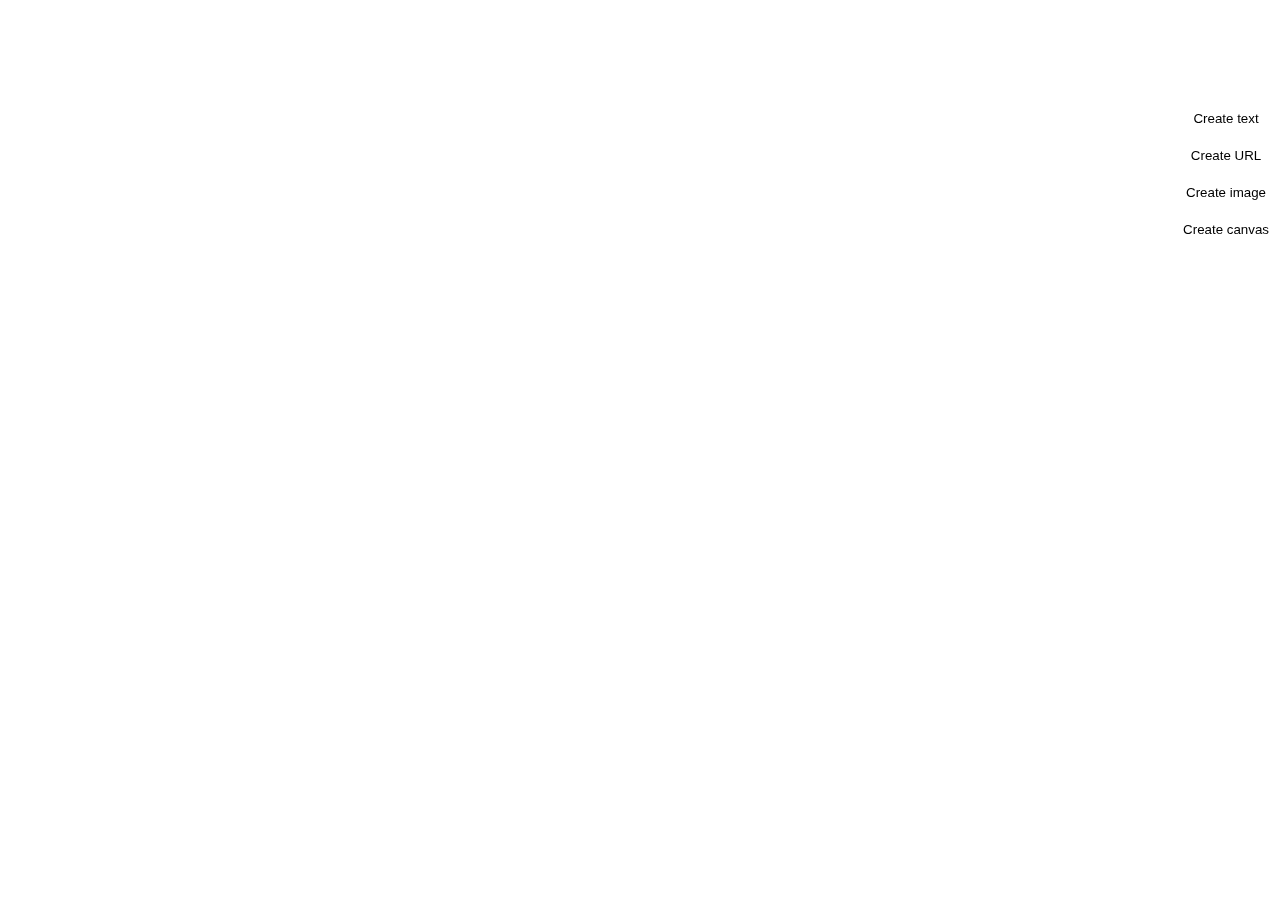
==== page.html @ f6445a66 "basic usability of draggin elements" ====
<!DOCTYPE html>
<html lang="en">

<head>
    <meta charset="UTF-8">
    <meta name="viewport" content="width=device-width, initial-scale=1.0">
    <title>My Landing page</title>
    <link rel="stylesheet" href="./index.css">
</head>

<body>

    <div id="main">
        <div id="tools">
            <button type="button" onclick="setElement('text')">Create text</button>
            <button type="button" onclick="setElement('url')">Create URL</button>
            <button type="button" onclick="setElement('image')">Create image</button>
            <button type="button" onclick="setElement('canvas')">Create canvas</button>
        </div>
    </div>


    <script src="./index.js" type="text/javascript"></script>
</body>

</html>
---- index.css ----
#tools{
    position: fixed;
    top: 100px;
    right:5px;
    display: flex;
    flex-direction: column;
}

#tools button{
    flex: content;
    margin: 10px 0px;
    background-color: transparent;
    border: none;
    cursor: pointer;
}

.basic-element{
    min-height: 100px;
    min-width: 100px;
    position: absolute;
    display: block;
    border: 2px grey solid;
    border-radius: 5px;
    resize:both;
    overflow: auto;
    transition: all 0.1s;
}

.basic-element:hover{
    border-color: black;
    cursor:grab;
    z-index: 2;
}

body{
    padding: 5px;
}

#menu{

    padding: 10px;
    border: 1px red solid;
    position: absolute;
}
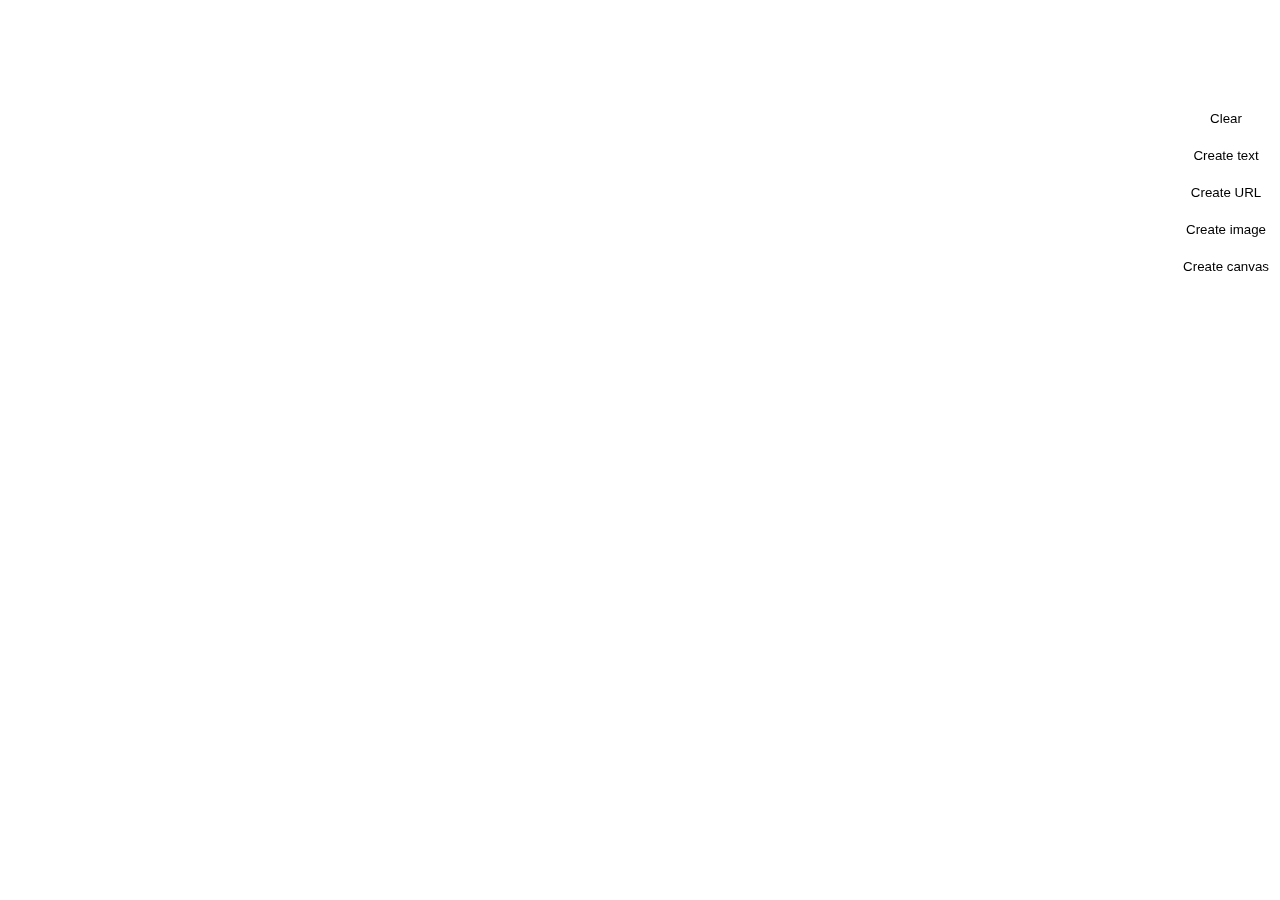
==== commit ca80ac74: "saving place of elements" ====
--- a/page.html
+++ b/page.html
@@ -12,6 +12,7 @@
 
     <div id="main">
         <div id="tools">
+            <button type="button" onclick="reset()">Clear</button>
             <button type="button" onclick="setElement('text')">Create text</button>
             <button type="button" onclick="setElement('url')">Create URL</button>
             <button type="button" onclick="setElement('image')">Create image</button>
--- a/index.css
+++ b/index.css
@@ -23,7 +23,6 @@
     border-radius: 5px;
     resize:both;
     overflow: auto;
-    transition: all 0.1s;
 }
 
 .basic-element:hover{
@@ -35,10 +34,3 @@
 body{
     padding: 5px;
 }
-
-#menu{
-
-    padding: 10px;
-    border: 1px red solid;
-    position: absolute;
-}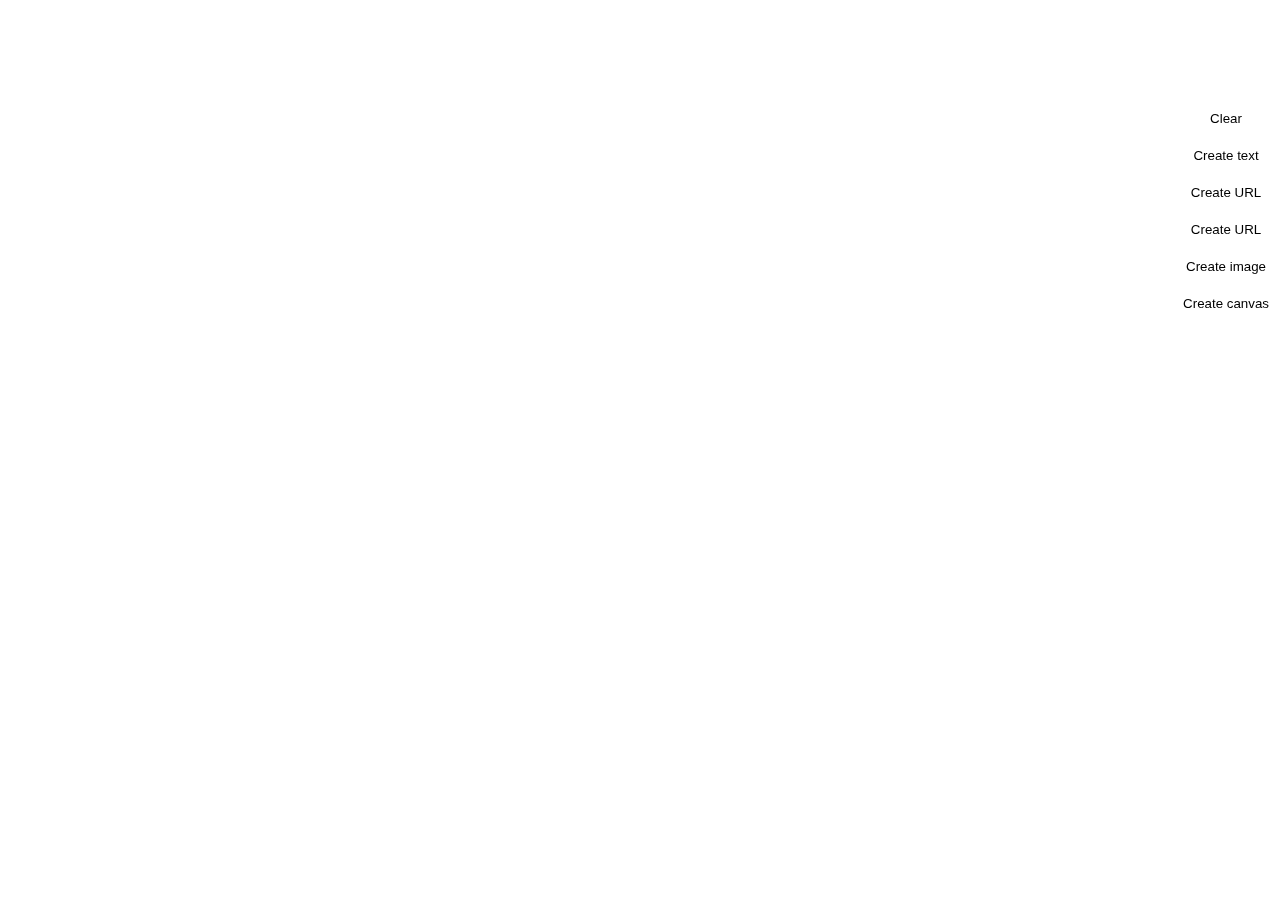
==== commit 12f6cd59: "save resize values" ====
--- a/page.html
+++ b/page.html
@@ -15,6 +15,7 @@
             <button type="button" onclick="reset()">Clear</button>
             <button type="button" onclick="setElement('text')">Create text</button>
             <button type="button" onclick="setElement('url')">Create URL</button>
+            <button type="button" onclick="setElement('video url')">Create URL</button>
             <button type="button" onclick="setElement('image')">Create image</button>
             <button type="button" onclick="setElement('canvas')">Create canvas</button>
         </div>
--- a/index.css
+++ b/index.css
@@ -1,3 +1,9 @@
+body {
+    height: 100%;
+    position:relative
+
+}
+
 #tools{
     position: fixed;
     top: 100px;
@@ -15,22 +21,28 @@
 }
 
 .basic-element{
-    min-height: 100px;
-    min-width: 100px;
-    position: absolute;
+    height: 100%;
+    width: 100%;
     display: block;
-    border: 2px grey solid;
-    border-radius: 5px;
-    resize:both;
-    overflow: auto;
+    
 }
 
-.basic-element:hover{
-    border-color: black;
-    cursor:grab;
-    z-index: 2;
-}
+
 
 body{
     padding: 5px;
 }
+
+
+.wrapper{
+    resize:both;
+    overflow: hidden;
+    border: 2px grey solid;
+    border-radius: 5px;
+    position: absolute; 
+}
+.wrapper:hover{
+    border-color: black;
+    cursor:grab;
+    z-index: 2;
+}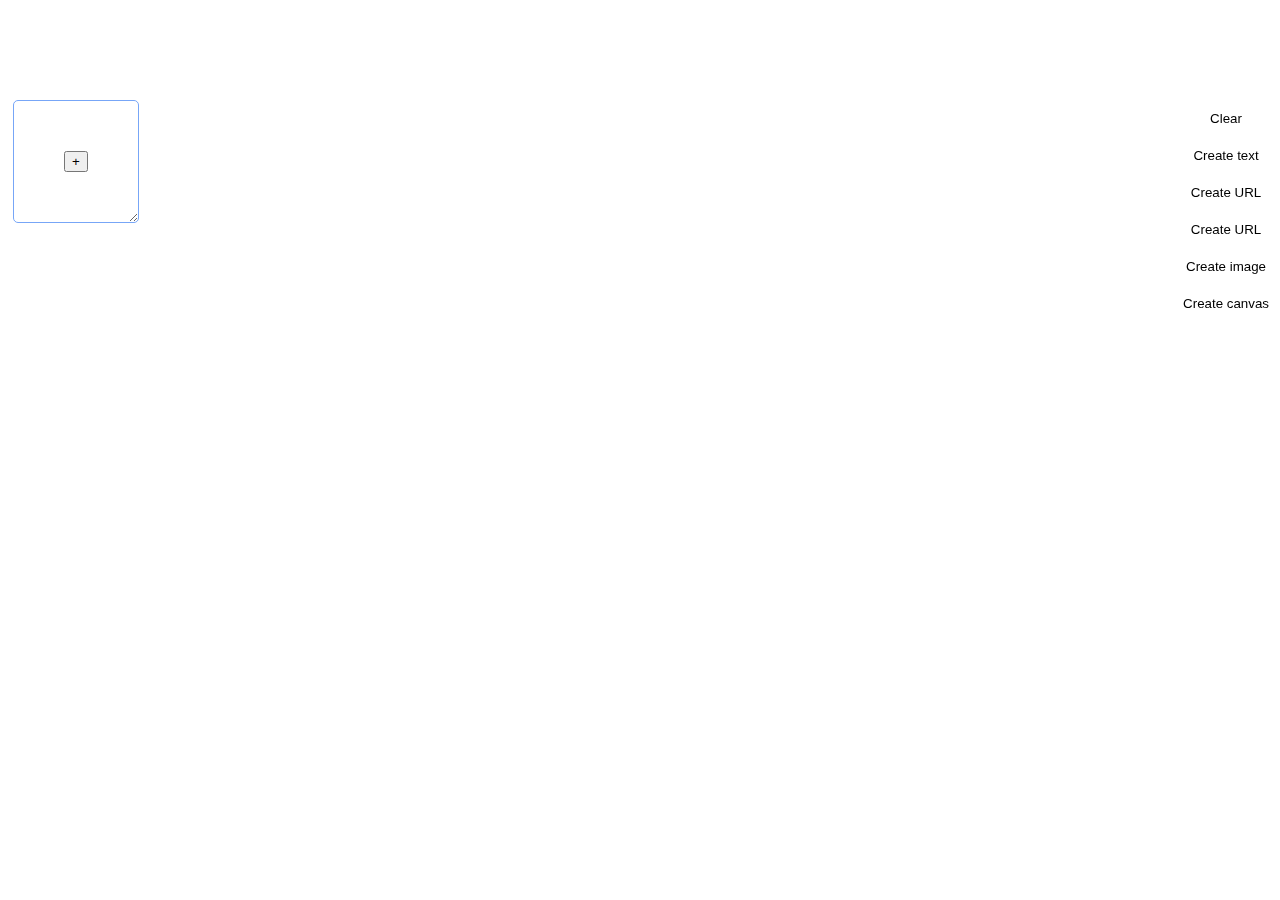
==== commit 7846cdfc: "div links" ====
--- a/page.html
+++ b/page.html
@@ -19,6 +19,13 @@
             <button type="button" onclick="setElement('image')">Create image</button>
             <button type="button" onclick="setElement('canvas')">Create canvas</button>
         </div>
+
+
+        <div id="links" class="wrapper">
+
+            <button> + </button>
+        </div>
+
     </div>
 
 
--- a/index.css
+++ b/index.css
@@ -1,8 +1,17 @@
 body {
-    height: 100%;
-    position:relative
+    padding: 5px;
+}
 
+textarea{
+    border: none;
+    background-color: white;
 }
+
+textarea:focus{
+    border: none !important;
+    outline: none;
+}
+
 
 #tools{
     position: fixed;
@@ -10,6 +19,14 @@
     right:5px;
     display: flex;
     flex-direction: column;
+}
+
+#links{
+    position: fixed;
+    top: 100px;
+    display: flex;
+    flex-direction: column;
+    padding: 50px;
 }
 
 #tools button{
@@ -20,27 +37,35 @@
     cursor: pointer;
 }
 
-.basic-element{
+.element{
     height: 100%;
     width: 100%;
     display: block;
     
 }
 
-
-
-body{
-    padding: 5px;
+.element-toolbar{
+    position: absolute;
+    z-index: 5;
+    top:  5px;
+    right: 5px;
+    border: 1px gray solid;
+    width: 100px;
+    height: 25px;
 }
 
 
+
+
 .wrapper{
+    background-color: white;
     resize:both;
     overflow: hidden;
-    border: 2px grey solid;
+    border: 1px #77A6F7 solid;
     border-radius: 5px;
     position: absolute; 
 }
+
 .wrapper:hover{
     border-color: black;
     cursor:grab;
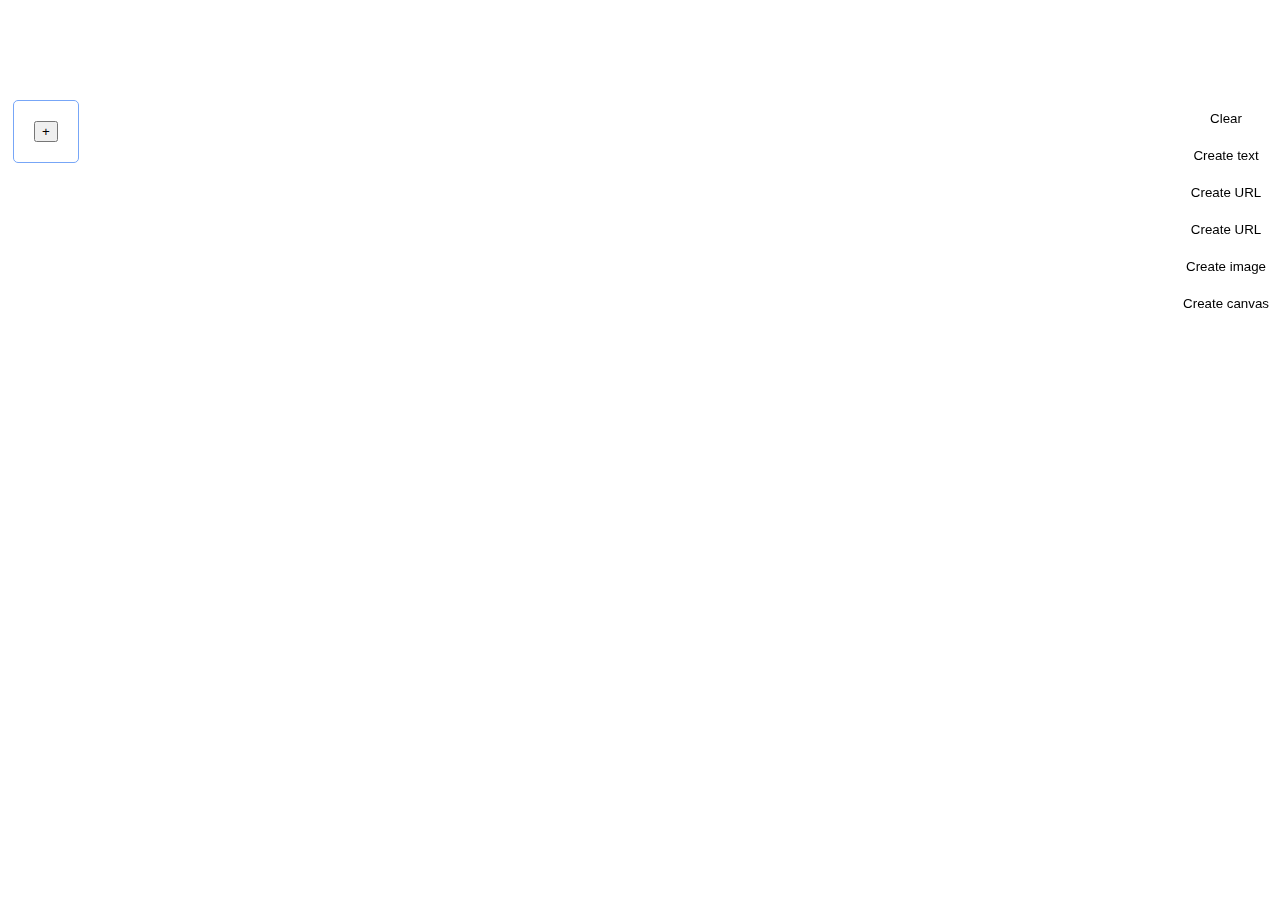
==== commit 8c279b97: "data" ====
--- a/page.html
+++ b/page.html
@@ -21,8 +21,7 @@
         </div>
 
 
-        <div id="links" class="wrapper">
-
+        <div id="links">
             <button> + </button>
         </div>
 
--- a/index.css
+++ b/index.css
@@ -26,7 +26,9 @@
     top: 100px;
     display: flex;
     flex-direction: column;
-    padding: 50px;
+    padding: 20px;
+    border: 1px #77A6F7 solid;
+    border-radius: 5px;
 }
 
 #tools button{
@@ -54,9 +56,6 @@
     height: 25px;
 }
 
-
-
-
 .wrapper{
     background-color: white;
     resize:both;
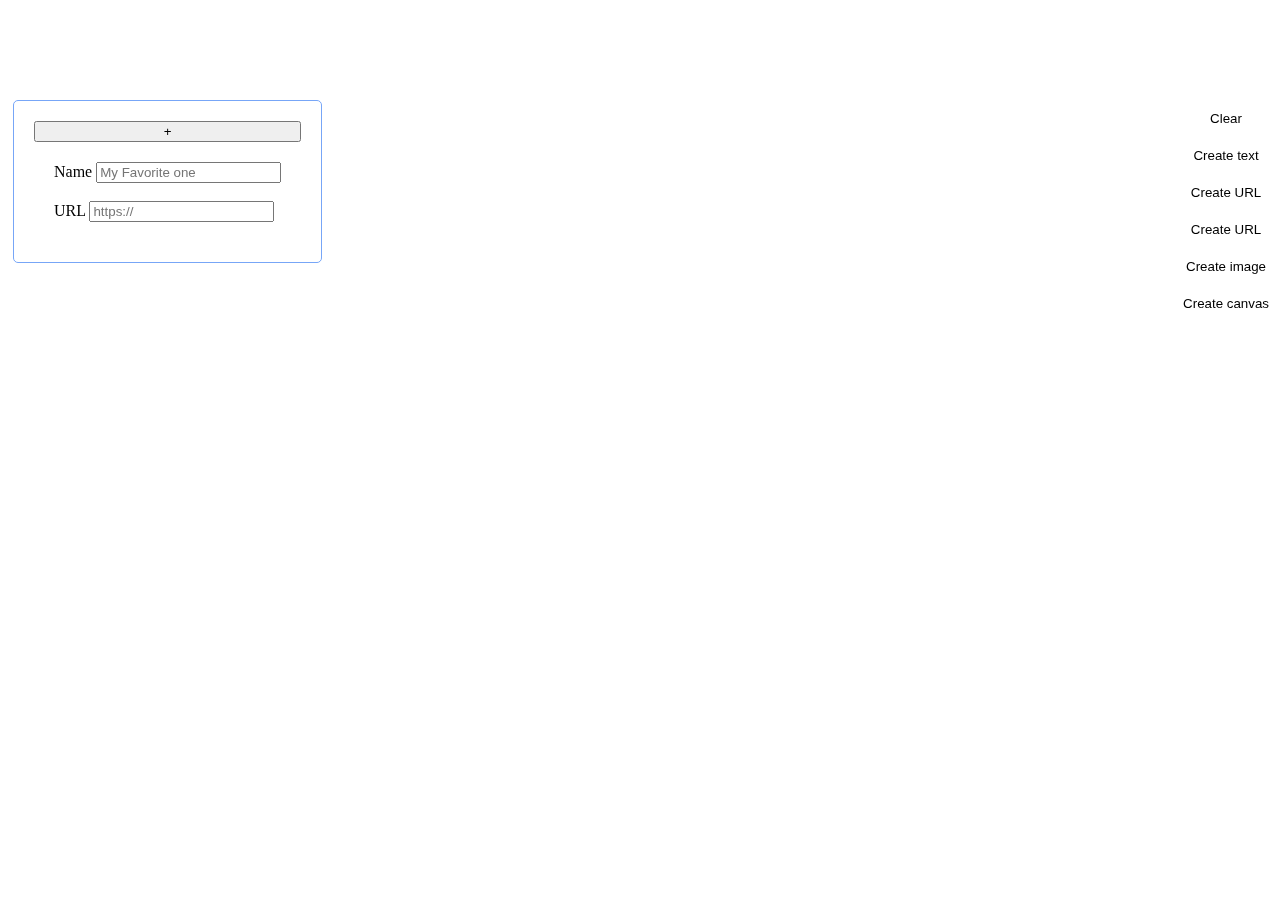
==== commit 178fda91: "getStorage with default and modal v2" ====
--- a/page.html
+++ b/page.html
@@ -22,7 +22,18 @@
 
 
         <div id="links">
-            <button> + </button>
+            <button type="button" onclick="openModalLink()"> + </button>
+            <div id="linkModal">
+                <label>
+                    Name
+                </label>
+                <input type="text" placeholder="My Favorite one" />
+                <br><br>
+                <label>
+                    URL
+                </label>
+                <input type="text" placeholder="https://" />
+            </div>
         </div>
 
     </div>
--- a/index.css
+++ b/index.css
@@ -29,6 +29,11 @@
     padding: 20px;
     border: 1px #77A6F7 solid;
     border-radius: 5px;
+}
+
+#linkModal{
+    padding:10px;
+    margin: 10px;
 }
 
 #tools button{
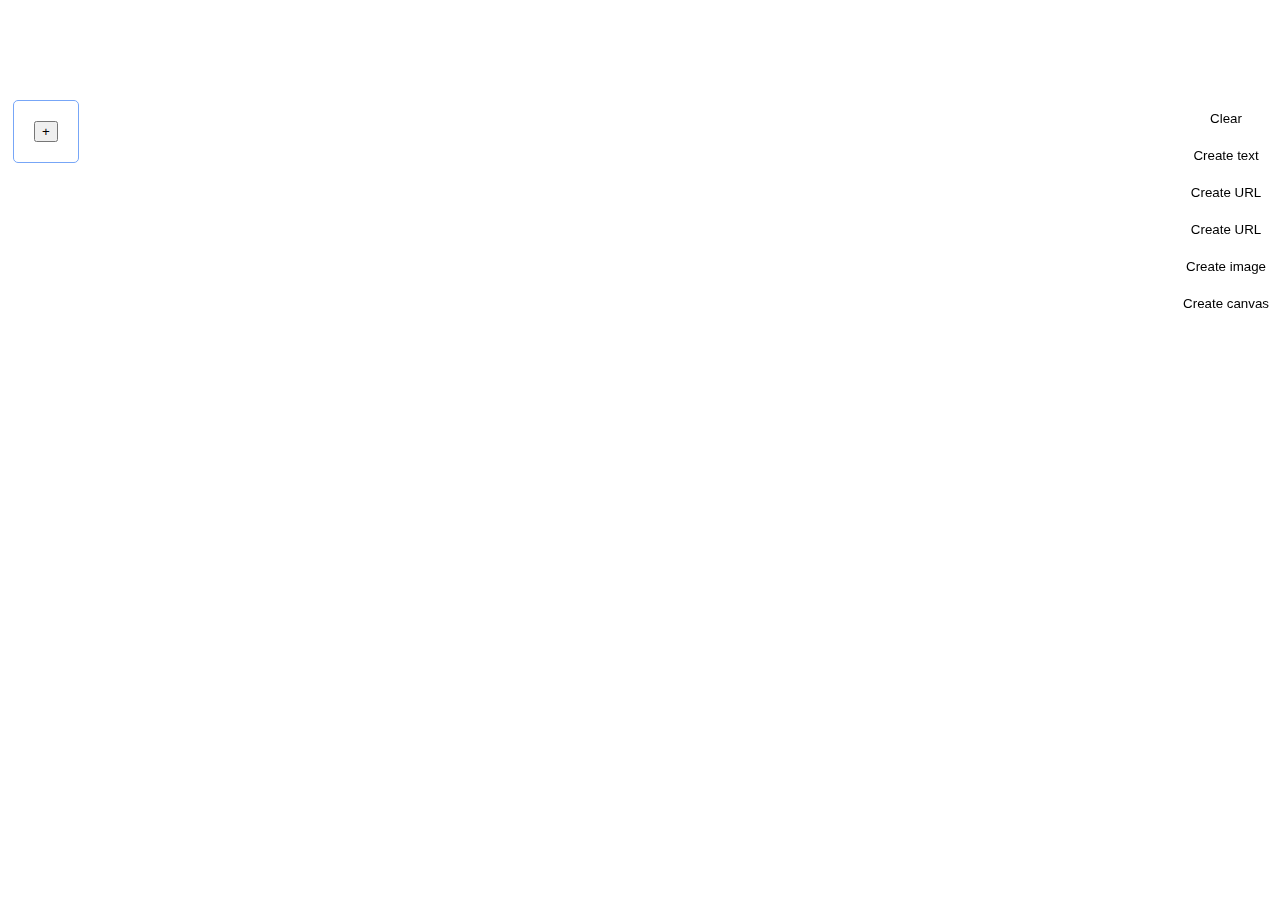
==== commit 5e6a3e01: "modal" ====
--- a/page.html
+++ b/page.html
@@ -23,16 +23,18 @@
 
         <div id="links">
             <button type="button" onclick="openModalLink()"> + </button>
-            <div id="linkModal">
-                <label>
-                    Name
-                </label>
-                <input type="text" placeholder="My Favorite one" />
-                <br><br>
-                <label>
-                    URL
-                </label>
-                <input type="text" placeholder="https://" />
+            <div class="modal" id="myModal">
+                <div id="linkModal">
+                    <label>
+                        Name
+                    </label>
+                    <input type="text" placeholder="My Favorite one" />
+                    <br><br>
+                    <label>
+                        URL
+                    </label>
+                    <input type="text" placeholder="https://" />
+                </div>
             </div>
         </div>
 
--- a/index.css
+++ b/index.css
@@ -34,6 +34,7 @@
 #linkModal{
     padding:10px;
     margin: 10px;
+    position: absolute;
 }
 
 #tools button{
@@ -74,4 +75,17 @@
     border-color: black;
     cursor:grab;
     z-index: 2;
-}+}
+
+.modal {
+    display: none; /* Hidden by default */
+    position: fixed; /* Stay in place */
+    z-index: 1; /* Sit on top */
+    left: 0;
+    top: 0;
+    width: 100%; /* Full width */
+    height: 100%; /* Full height */
+    overflow: auto; /* Enable scroll if needed */
+    background-color: rgb(0,0,0); /* Fallback color */
+    background-color: rgba(0,0,0,0.4); /* Black w/ opacity */
+  }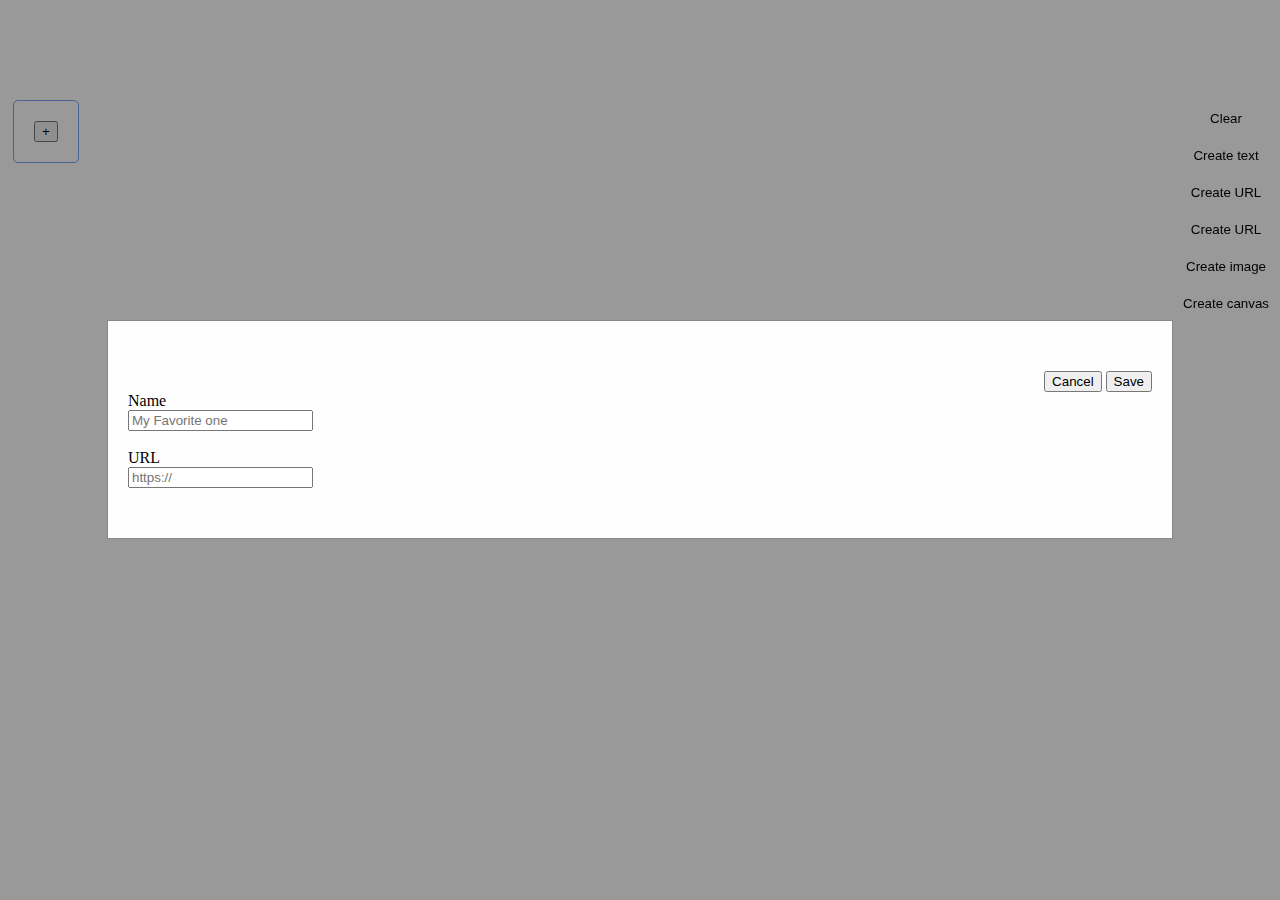
==== commit 4ca64916: "modal preview" ====
--- a/page.html
+++ b/page.html
@@ -25,6 +25,10 @@
             <button type="button" onclick="openModalLink()"> + </button>
             <div class="modal" id="myModal">
                 <div id="linkModal">
+                    <div id="modal-actions">
+                        <button onclick="save()">Cancel</button>
+                        <button onclick="save()">Save</button>
+                    </div>
                     <label>
                         Name
                     </label>
@@ -34,6 +38,8 @@
                         URL
                     </label>
                     <input type="text" placeholder="https://" />
+
+
                 </div>
             </div>
         </div>
--- a/index.css
+++ b/index.css
@@ -32,9 +32,14 @@
 }
 
 #linkModal{
-    padding:10px;
-    margin: 10px;
-    position: absolute;
+    background-color: #fefefe;
+    margin: 25% auto; 
+    padding: 50px 20px;
+    border: 1px solid #888;
+    width: 80%; 
+}
+#linkModal label{
+    display: block;
 }
 
 #tools button{
@@ -78,7 +83,7 @@
 }
 
 .modal {
-    display: none; /* Hidden by default */
+    /*display: none; /* Hidden by default */
     position: fixed; /* Stay in place */
     z-index: 1; /* Sit on top */
     left: 0;
@@ -88,4 +93,9 @@
     overflow: auto; /* Enable scroll if needed */
     background-color: rgb(0,0,0); /* Fallback color */
     background-color: rgba(0,0,0,0.4); /* Black w/ opacity */
+  }
+
+  #modal-actions{
+    text-align: right;
+    
   }